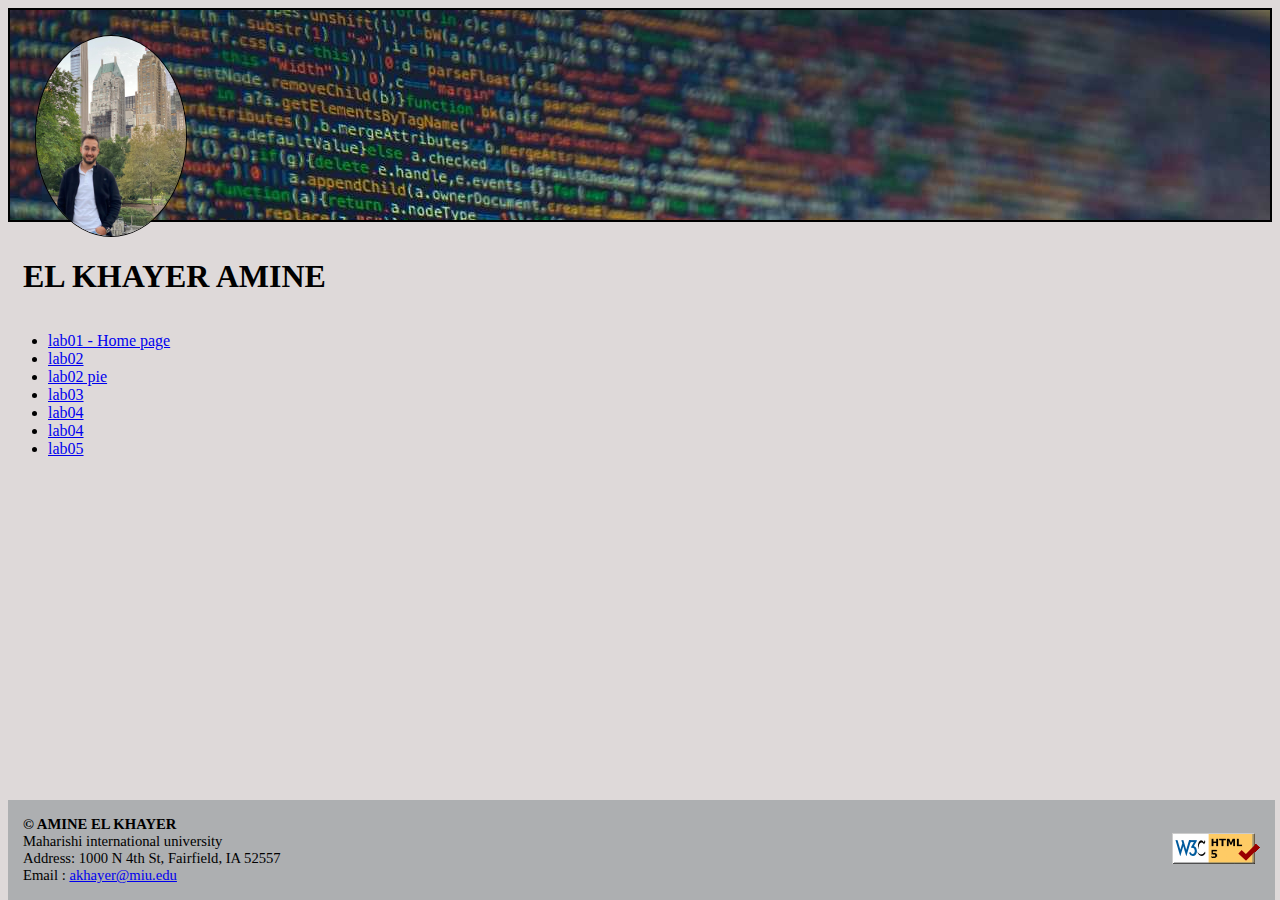
==== index.html @ 12c26741 "Add files via upload" ====
<!DOCTYPE html>
<html lang="en">

<head>
    <meta charset="UTF-8">
    <meta http-equiv="X-UA-Compatible" content="IE=edge">
    <meta name="viewport" content="width=device-width, initial-scale=1.0">
    <title>AMINE EL KHAYER</title>
    <style>
        div.header {
            background-image: url(pictures/cover.jpg);
            background-repeat: no-repeat;
            height: 160px;
            border: 2px solid black;
            padding: 25px;
            background-size: auto;

        }

        body {
            background: #ded9d9;
        }


        .footer {
            height: 100px;
            text-align: left;
            position: absolute;
            display: flex;
            align-items: center;
            bottom: 0;
            width: 99%;
            font-size: 11pt;
            background: #adafb1;
            justify-content: space-between;
        }

        .footer>div {
            padding: 15px;
        }
    </style>
</head>

<body>

    <header>


        <div class="header">
            <img src="./pictures/WhatsApp Image 2022-02-22 at 12.27.31.jpeg"
                alt="aMINE EL KHAYER PICTURE" style="border-radius: 50%; border: 1px solid black; height:125%">

        </div>
    </header>
    <h1 style="padding: 15px;"><strong>EL KHAYER AMINE</strong></h1>
    <div class="body">
        <ul>
            <li><a href="index.html">lab01 - Home page</a></li>
            <li><a href="lab2/aboutme.html">lab02</a></li>
            <li><a href="lab2/pie.html">lab02 pie</a></li>
            <li><a href="movie.html">lab03</a></li>
            <li><a href="login.html">lab04</a></li>
            <li><a href="new.html">lab04</a></li>
            <li><a href="javascript.html">lab05</a></li>



        </ul>
    </div>


    <div class="footer">
        <div>
            <span><strong>&copy; AMINE EL KHAYER</strong></span>
            <br> <span>Maharishi international university</span>
            <br> <span>Address: 1000 N 4th St, Fairfield, IA 52557 </span>
            <br> <span>Email : <a href="#">akhayer@miu.edu</a></span>

        </div>

        <div class="verify_logos ">

            <a href="https://validator.w3.org/check?uri=referer" onclick="this.href='http://validator.w3.org/check?uri=' +
                document.URL">
                <img src="pictures/w3c-html.png" alt="html validator" />
            </a>
        </div>
    </div>
</body>

</html>
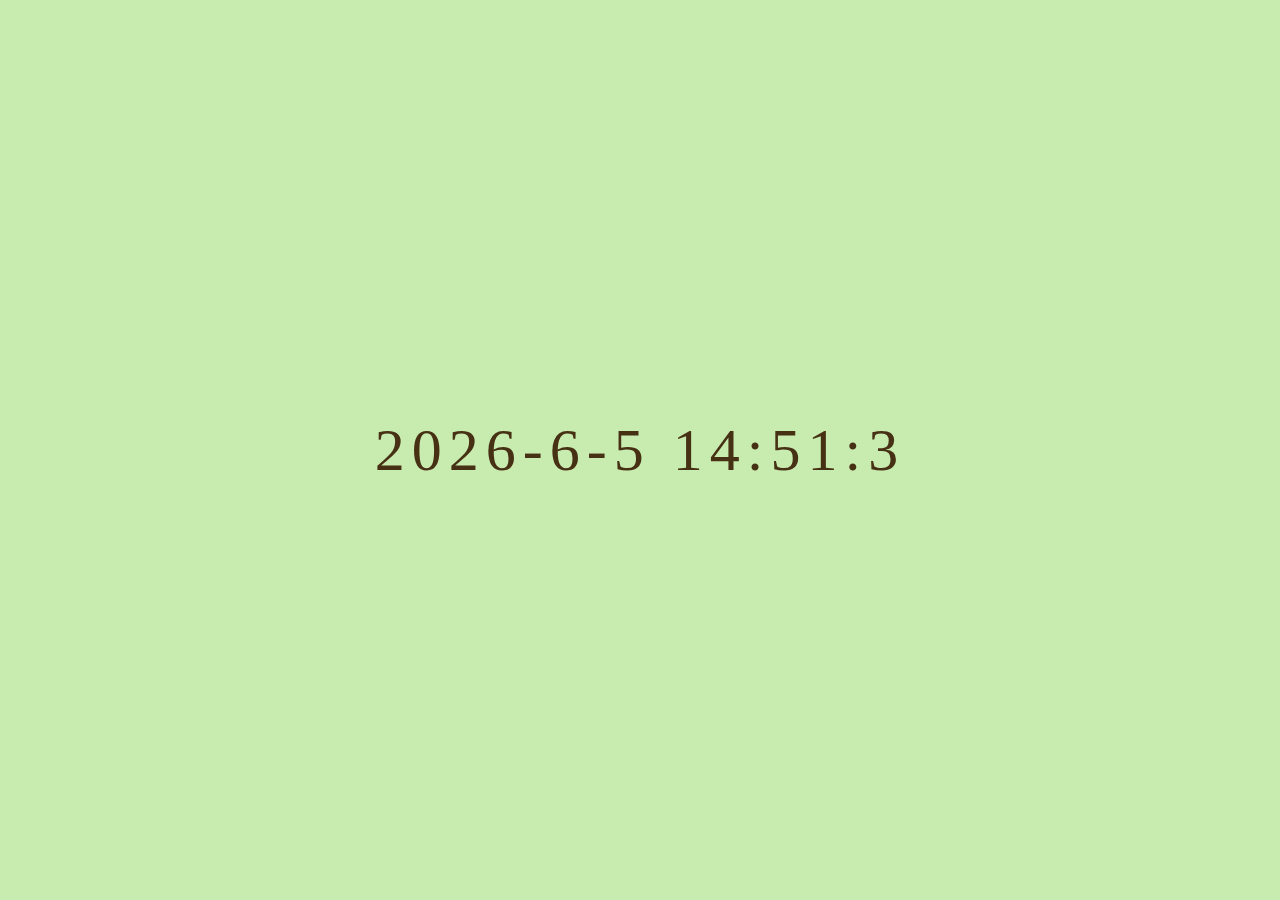
==== commit a852c8dd: "Add files via upload" ====
--- a/index.html
+++ b/index.html
@@ -1,92 +1,29 @@
 <!DOCTYPE html>
+
 <html lang="en">
 
-<head>
-    <meta charset="UTF-8">
-    <meta http-equiv="X-UA-Compatible" content="IE=edge">
-    <meta name="viewport" content="width=device-width, initial-scale=1.0">
-    <title>AMINE EL KHAYER</title>
-    <style>
-        div.header {
-            background-image: url(pictures/cover.jpg);
-            background-repeat: no-repeat;
-            height: 160px;
-            border: 2px solid black;
-            padding: 25px;
-            background-size: auto;
+  <head>
 
-        }
+    <meta charset="UTF-8" />
 
-        body {
-            background: #ded9d9;
-        }
+    <meta http-equiv="X-UA-Compatible" content="IE=edge" />
 
+    <meta name="viewport" content="width=device-width, initial-scale=1.0" />
 
-        .footer {
-            height: 100px;
-            text-align: left;
-            position: absolute;
-            display: flex;
-            align-items: center;
-            bottom: 0;
-            width: 99%;
-            font-size: 11pt;
-            background: #adafb1;
-            justify-content: space-between;
-        }
+    <link rel="stylesheet" href="style.css" />
 
-        .footer>div {
-            padding: 15px;
-        }
-    </style>
-</head>
+    <title>Document</title>
 
-<body>
+  </head>
 
-    <header>
+  <body>
 
-
-        <div class="header">
-            <img src="./pictures/WhatsApp Image 2022-02-22 at 12.27.31.jpeg"
-                alt="aMINE EL KHAYER PICTURE" style="border-radius: 50%; border: 1px solid black; height:125%">
-
-        </div>
-    </header>
-    <h1 style="padding: 15px;"><strong>EL KHAYER AMINE</strong></h1>
-    <div class="body">
-        <ul>
-            <li><a href="index.html">lab01 - Home page</a></li>
-            <li><a href="lab2/aboutme.html">lab02</a></li>
-            <li><a href="lab2/pie.html">lab02 pie</a></li>
-            <li><a href="movie.html">lab03</a></li>
-            <li><a href="login.html">lab04</a></li>
-            <li><a href="new.html">lab04</a></li>
-            <li><a href="javascript.html">lab05</a></li>
+    <div id="MyClockDisplay" class="clock" onload="showTime()"></div>
 
 
 
-        </ul>
-    </div>
+    <script src="javascript.js"></script>
 
+  </body>
 
-    <div class="footer">
-        <div>
-            <span><strong>&copy; AMINE EL KHAYER</strong></span>
-            <br> <span>Maharishi international university</span>
-            <br> <span>Address: 1000 N 4th St, Fairfield, IA 52557 </span>
-            <br> <span>Email : <a href="#">akhayer@miu.edu</a></span>
-
-        </div>
-
-        <div class="verify_logos ">
-
-            <a href="https://validator.w3.org/check?uri=referer" onclick="this.href='http://validator.w3.org/check?uri=' +
-                document.URL">
-                <img src="pictures/w3c-html.png" alt="html validator" />
-            </a>
-        </div>
-    </div>
-</body>
-
-</html>
-
+</html>--- a/style.css
+++ b/style.css
@@ -0,0 +1,27 @@
+body {
+
+    background: rgb(200, 236, 175);
+
+}
+
+
+
+.clock {
+
+    position: absolute;
+
+    top: 50%;
+
+    left: 50%;
+
+    transform: translateX(-50%) translateY(-50%);
+
+    color: #473114;
+
+    font-size: 60px;
+
+    font-family: Orbitron;
+
+    letter-spacing: 7px;
+
+}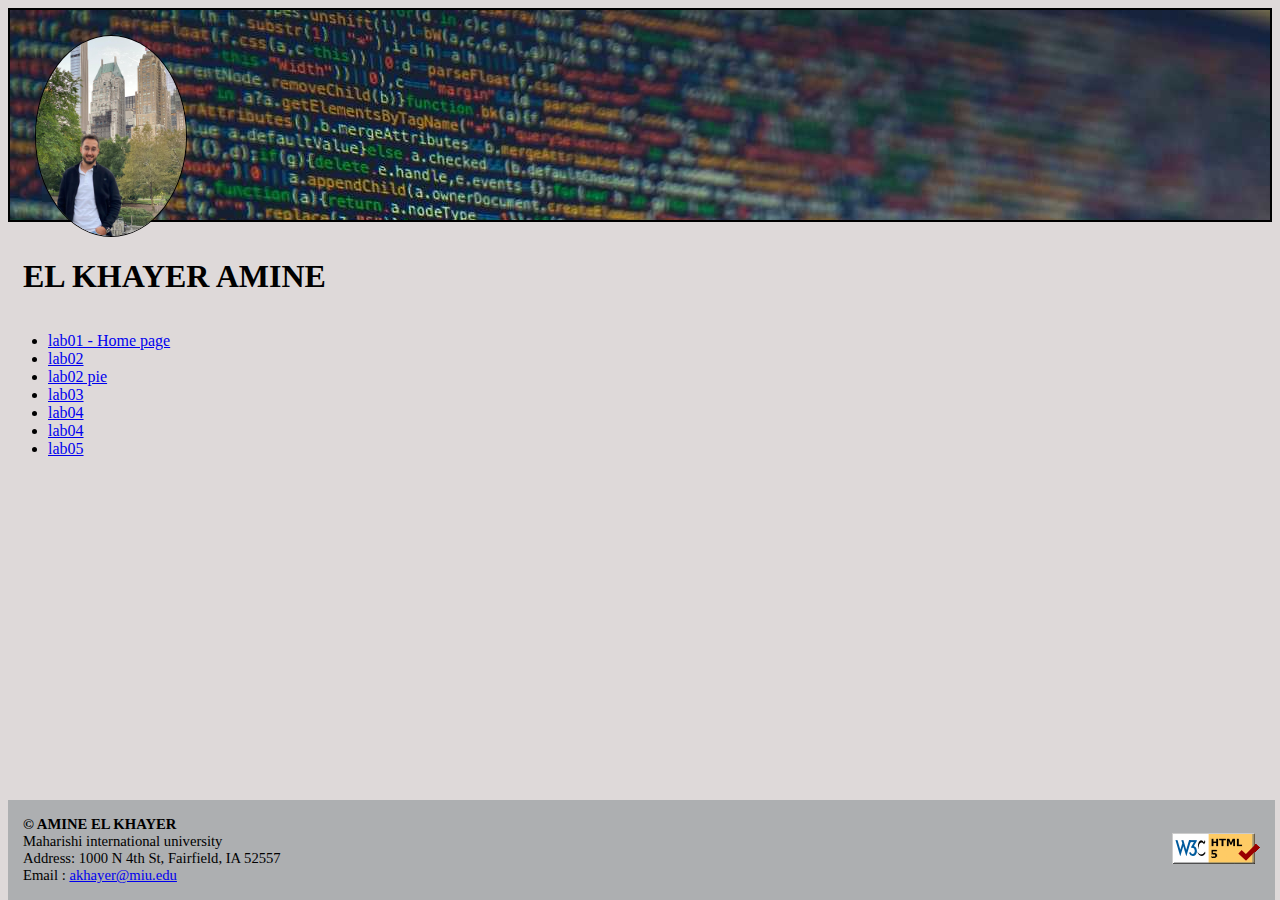
==== commit a898ed0e: "Add files via upload" ====
--- a/index.html
+++ b/index.html
@@ -1,29 +1,92 @@
 <!DOCTYPE html>
-
 <html lang="en">
 
-  <head>
+<head>
+    <meta charset="UTF-8">
+    <meta http-equiv="X-UA-Compatible" content="IE=edge">
+    <meta name="viewport" content="width=device-width, initial-scale=1.0">
+    <title>AMINE EL KHAYER</title>
+    <style>
+        div.header {
+            background-image: url(pictures/cover.jpg);
+            background-repeat: no-repeat;
+            height: 160px;
+            border: 2px solid black;
+            padding: 25px;
+            background-size: auto;
 
-    <meta charset="UTF-8" />
+        }
 
-    <meta http-equiv="X-UA-Compatible" content="IE=edge" />
+        body {
+            background: #ded9d9;
+        }
 
-    <meta name="viewport" content="width=device-width, initial-scale=1.0" />
 
-    <link rel="stylesheet" href="style.css" />
+        .footer {
+            height: 100px;
+            text-align: left;
+            position: absolute;
+            display: flex;
+            align-items: center;
+            bottom: 0;
+            width: 99%;
+            font-size: 11pt;
+            background: #adafb1;
+            justify-content: space-between;
+        }
 
-    <title>Document</title>
+        .footer>div {
+            padding: 15px;
+        }
+    </style>
+</head>
 
-  </head>
+<body>
 
-  <body>
+    <header>
 
-    <div id="MyClockDisplay" class="clock" onload="showTime()"></div>
+
+        <div class="header">
+            <img src="./pictures/WhatsApp Image 2022-02-22 at 12.27.31.jpeg"
+                alt="aMINE EL KHAYER PICTURE" style="border-radius: 50%; border: 1px solid black; height:125%">
+
+        </div>
+    </header>
+    <h1 style="padding: 15px;"><strong>EL KHAYER AMINE</strong></h1>
+    <div class="body">
+        <ul>
+            <li><a href="index.html">lab01 - Home page</a></li>
+            <li><a href="lab2/aboutme.html">lab02</a></li>
+            <li><a href="lab2/pie.html">lab02 pie</a></li>
+            <li><a href="lab2/movie.html">lab03</a></li>
+            <li><a href="login.html">lab04</a></li>
+            <li><a href="new.html">lab04</a></li>
+            <li><a href="javascript.html">lab05</a></li>
 
 
 
-    <script src="javascript.js"></script>
+        </ul>
+    </div>
 
-  </body>
 
-</html>+    <div class="footer">
+        <div>
+            <span><strong>&copy; AMINE EL KHAYER</strong></span>
+            <br> <span>Maharishi international university</span>
+            <br> <span>Address: 1000 N 4th St, Fairfield, IA 52557 </span>
+            <br> <span>Email : <a href="#">akhayer@miu.edu</a></span>
+
+        </div>
+
+        <div class="verify_logos ">
+
+            <a href="https://validator.w3.org/check?uri=referer" onclick="this.href='http://validator.w3.org/check?uri=' +
+                document.URL">
+                <img src="pictures/w3c-html.png" alt="html validator" />
+            </a>
+        </div>
+    </div>
+</body>
+
+</html>
+
